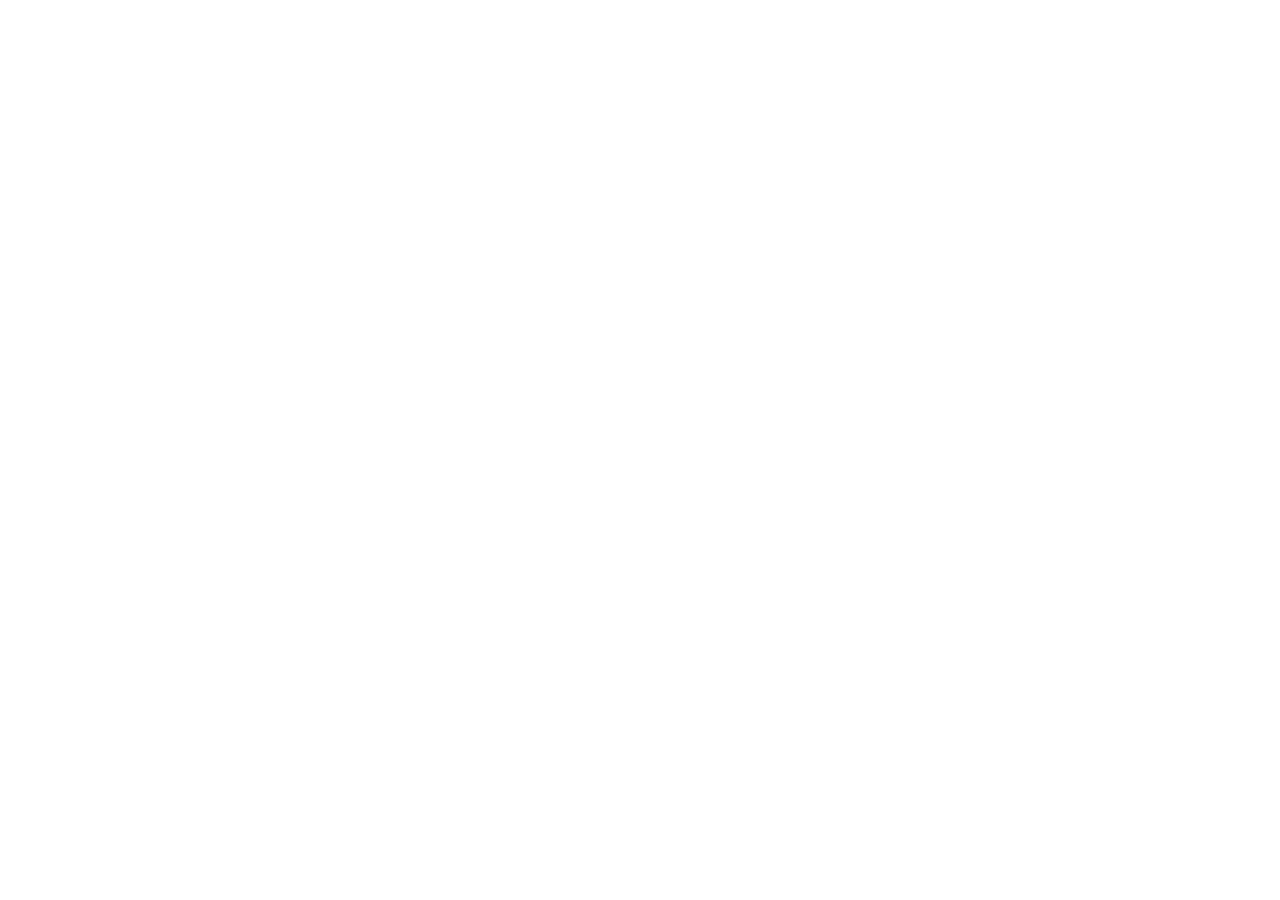
==== News_Application/index.html @ 3f67641e "Create a project" ====
<!DOCTYPE html>
<html lang="en">

<head>
    <meta charset="UTF-8">
    <meta name="viewport" content="width=device-width, initial-scale=1.0">
    <title>News Application</title>
    <link rel="stylesheet" href="style.css">
</head>

<body>

    <script src="app.js"></script>
</body>

</html>
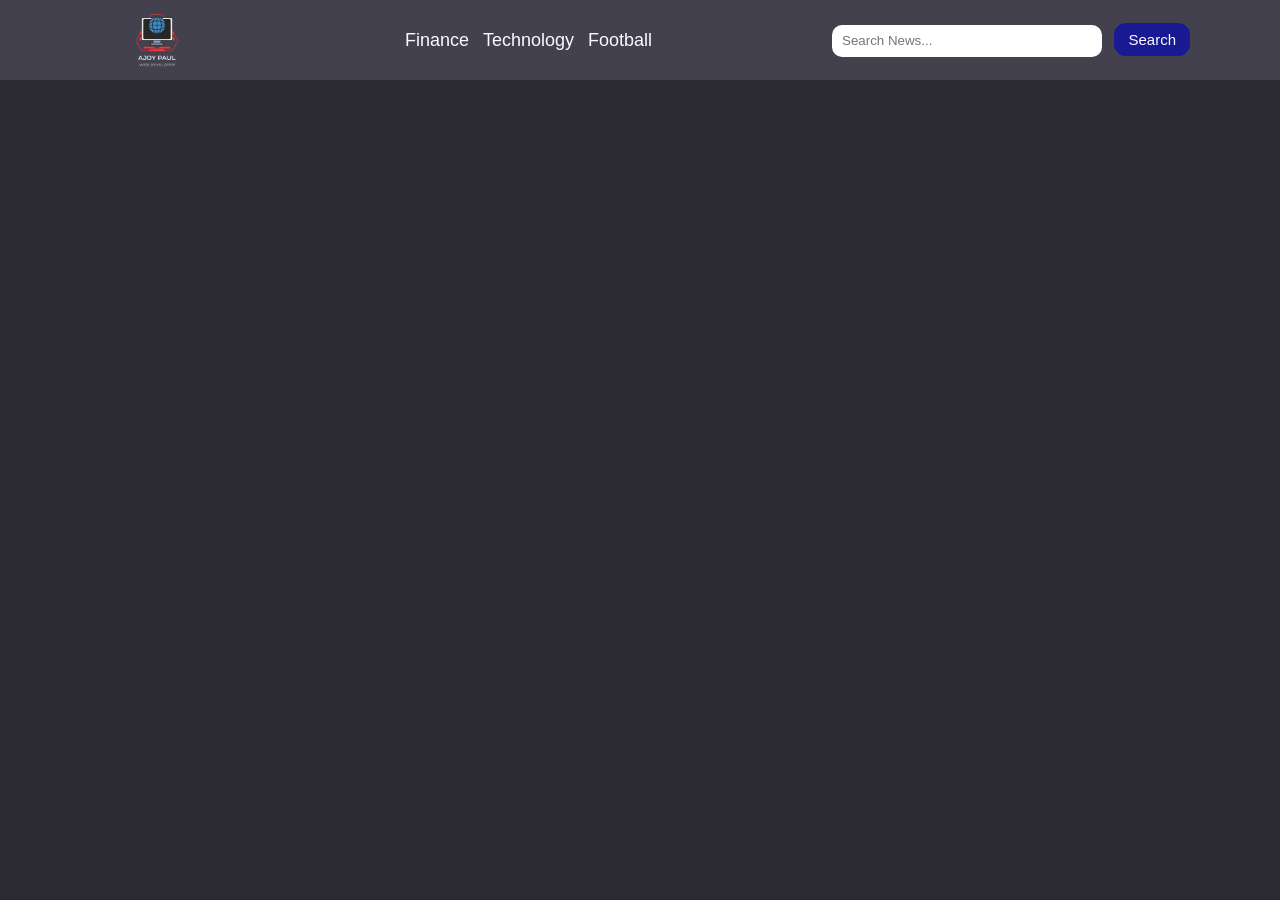
==== commit eb482f8e: "Create the Navbar of the application" ====
--- a/News_Application/index.html
+++ b/News_Application/index.html
@@ -9,6 +9,27 @@
 </head>
 
 <body>
+    <header>
+        <nav class="navbar">
+            <div class="logo">
+                <a href="#">
+                    <img src="Web-logo-removebg-preview.png" alt="logo">
+                </a>
+            </div>
+            <div>
+                <ul class="nav-items">
+                    <li class="nav-topic">Finance</li>
+                    <li class="nav-topic">Technology</li>
+                    <li class="nav-topic">Football</li>
+                </ul>
+            </div>
+            <div class="search">
+                <input type="text" placeholder="Search News..." class="input-search" />
+                <button>Search</button>
+            </div>
+        </nav>
+
+    </header>
 
     <script src="app.js"></script>
 </body>
--- a/News_Application/style.css
+++ b/News_Application/style.css
@@ -0,0 +1,69 @@
+* {
+  margin: 0;
+  padding: 0;
+  box-sizing: border-box;
+}
+
+@import url("https://fonts.googleapis.com/css2?family=Montserrat:ital,wght@0,100..900;1,100..900&display=swap");
+
+:root {
+  --primary-background-color: rgb(43, 42, 51);
+  --secondary-background-color: rgba(66, 65, 77, 1);
+  --primary-text-color: rgba(251, 251, 254, 1);
+  --button-color: rgb(25, 25, 148);
+}
+
+body {
+  background-color: var(--primary-background-color);
+  color: var(--primary-text-color);
+  font-family: "Montserrat", sans-serif;
+}
+
+.navbar {
+  height: 80px;
+  display: flex;
+  align-items: center;
+  justify-content: space-around;
+  background-color: var(--secondary-background-color);
+}
+
+.logo img {
+  height: 90px;
+  aspect-ratio: 3/2;
+  object-fit: contain;
+}
+
+a {
+  text-decoration: none;
+}
+
+.navbar ul {
+  list-style: none;
+}
+
+.nav-items {
+  display: flex;
+  align-items: center;
+  justify-content: center;
+  gap: 14px;
+  font-size: 18px;
+}
+
+.search input {
+  height: 32px;
+  width: 270px;
+  border: none;
+  border-radius: 10px;
+  padding: 0 10px;
+  outline: none;
+}
+
+.search button {
+  padding: 8px 14px;
+  font-size: 15px;
+  margin-left: 8px;
+  border-radius: 12px;
+  border: none;
+  background-color: var(--button-color);
+  color: var(--primary-text-color);
+}
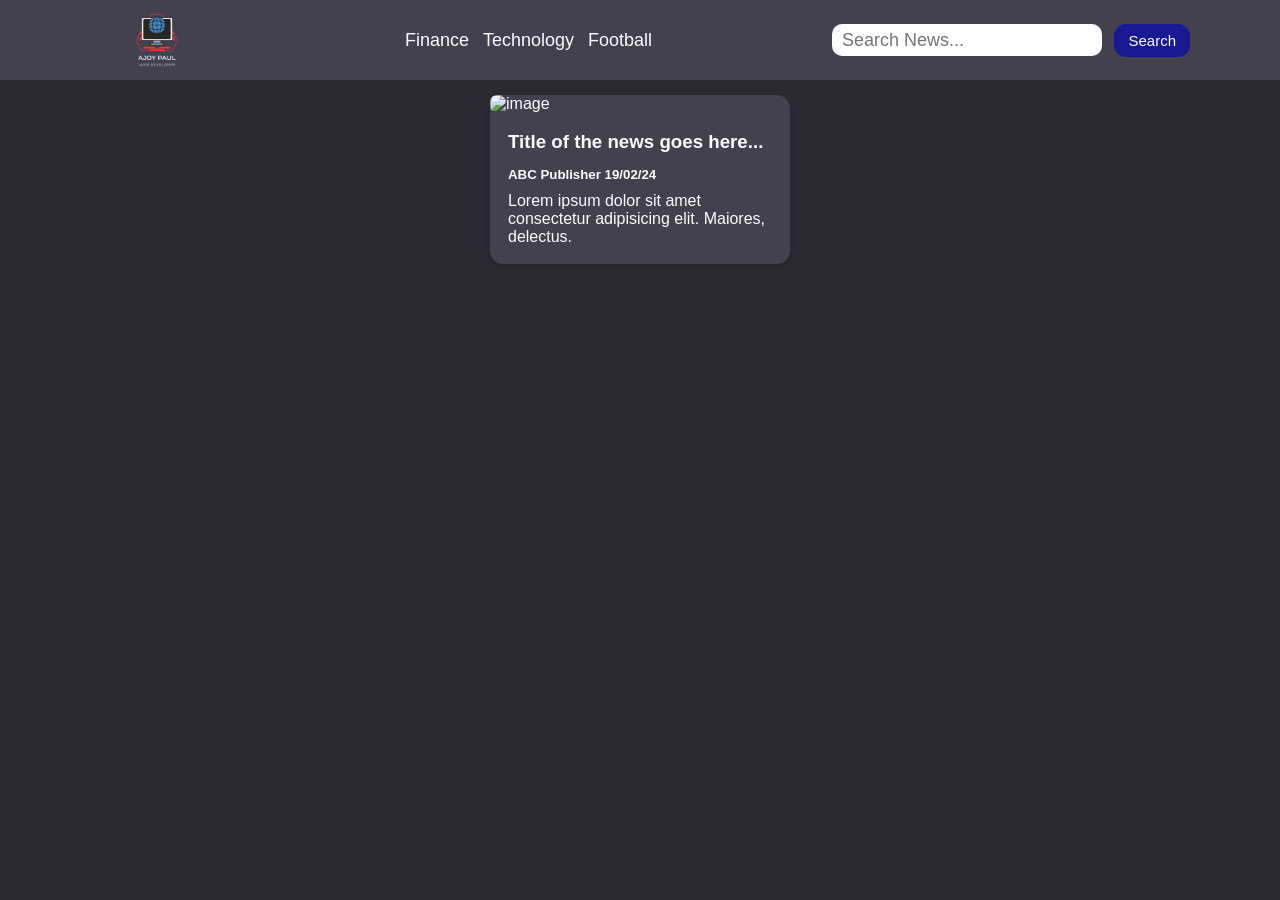
==== commit fff11e3e: "Create the article box" ====
--- a/News_Application/index.html
+++ b/News_Application/index.html
@@ -25,11 +25,25 @@
             </div>
             <div class="search">
                 <input type="text" placeholder="Search News..." class="input-search" />
-                <button>Search</button>
+                <button id="btn">Search</button>
             </div>
         </nav>
+    </header>
+    <main>
+        <div class="cards-container">
+            <div class="card-item">
+                <div class="card-header">
+                    <img src="https://cimage.se/image/example/kodim13.png?h=150" alt="image">
+                </div>
+                <div class="description">
+                    <h3>Title of the news goes here...</h3>
+                    <h5 class="publisher">ABC Publisher 19/02/24</h5>
+                    <p>Lorem ipsum dolor sit amet consectetur adipisicing elit. Maiores, delectus.</p>
+                </div>
+            </div>
+        </div>
 
-    </header>
+    </main>
 
     <script src="app.js"></script>
 </body>
--- a/News_Application/style.css
+++ b/News_Application/style.css
@@ -25,6 +25,11 @@
   align-items: center;
   justify-content: space-around;
   background-color: var(--secondary-background-color);
+  position: fixed;
+  top: 0;
+  right: 0;
+  width: 100%;
+  z-index: 99;
 }
 
 .logo img {
@@ -56,6 +61,11 @@
   border-radius: 10px;
   padding: 0 10px;
   outline: none;
+  font-family: "Montserrat", sans-serif;
+}
+
+.search input {
+  font-size: 18px;
 }
 
 .search button {
@@ -66,4 +76,57 @@
   border: none;
   background-color: var(--button-color);
   color: var(--primary-text-color);
+  font-family: "Montserrat", sans-serif;
+  cursor: pointer;
 }
+
+button:hover {
+  background-color: rgb(64, 64, 182);
+}
+
+.cards-container {
+  display: flex;
+  flex-wrap: wrap;
+  align-items: center;
+  justify-content: space-around;
+  margin-top: 95px;
+  margin-inline: 195px;
+}
+
+.card-item {
+  background: var(--secondary-background-color);
+  border-radius: 13px;
+  box-shadow: 0 2px 6px rgba(0, 0, 0, 0.15);
+  display: flex;
+  flex-direction: column;
+  position: relative;
+  max-width: 300px;
+  max-height: 600px;
+  box-shadow: 0 2px 6px rgba(0, 0, 0, 0.15);
+  margin-bottom: 17px;
+  transition: all 0.3s ease;
+}
+
+.card-item :hover {
+  transform: translateY(1px);
+  box-shadow: 0 0px 2px rgba(0, 0, 0, 0.6);
+  background-color: rgb(99, 102, 112);
+}
+
+.card-header img {
+  height: 150px;
+  width: 100%;
+  object-fit: cover;
+  border-radius: 7px;
+}
+.description {
+  padding: 18px;
+}
+
+.description h3 {
+  margin-bottom: 14px;
+}
+
+.publisher {
+  margin-bottom: 10px;
+}
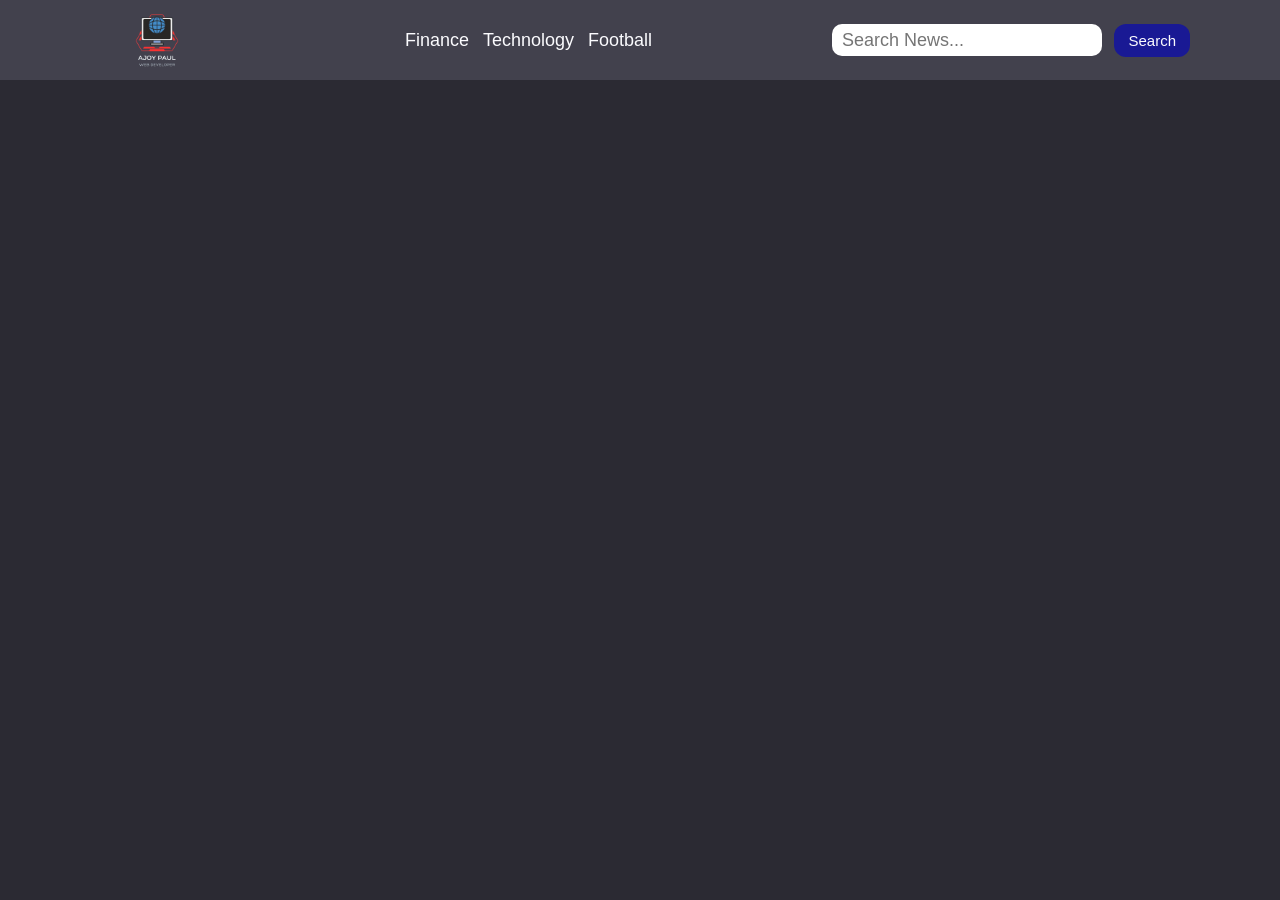
==== commit a9d15aaf: "Fetch the news to the page" ====
--- a/News_Application/index.html
+++ b/News_Application/index.html
@@ -30,22 +30,26 @@
         </nav>
     </header>
     <main>
-        <div class="cards-container">
-            <div class="card-item">
-                <div class="card-header">
-                    <img src="https://cimage.se/image/example/kodim13.png?h=150" alt="image">
-                </div>
-                <div class="description">
-                    <h3>Title of the news goes here...</h3>
-                    <h5 class="publisher">ABC Publisher 19/02/24</h5>
-                    <p>Lorem ipsum dolor sit amet consectetur adipisicing elit. Maiores, delectus.</p>
-                </div>
-            </div>
+        <div class="cards-container" id="cards-box">
+
         </div>
 
     </main>
 
-    <script src="app.js"></script>
+    <template id="card-template">
+        <div class="card-item">
+            <div class="card-header">
+                <img id="news-img" src="https://cimage.se/image/example/kodim13.png?h=150" alt="image">
+            </div>
+            <div class="description">
+                <h3 id="title">Title of the news goes here...</h3>
+                <h5 class="publisher">ABC Publisher 19/02/24</h5>
+                <p id="article">Lorem ipsum dolor sit amet consectetur adipisicing elit. Maiores, delectus.</p>
+            </div>
+        </div>
+    </template>
+
+    <script type="module" src="app.js"></script>
 </body>
 
 </html>
--- a/News_Application/style.css
+++ b/News_Application/style.css
@@ -99,7 +99,7 @@
   box-shadow: 0 2px 6px rgba(0, 0, 0, 0.15);
   display: flex;
   flex-direction: column;
-  position: relative;
+  /* position: relative; */
   max-width: 300px;
   max-height: 600px;
   box-shadow: 0 2px 6px rgba(0, 0, 0, 0.15);
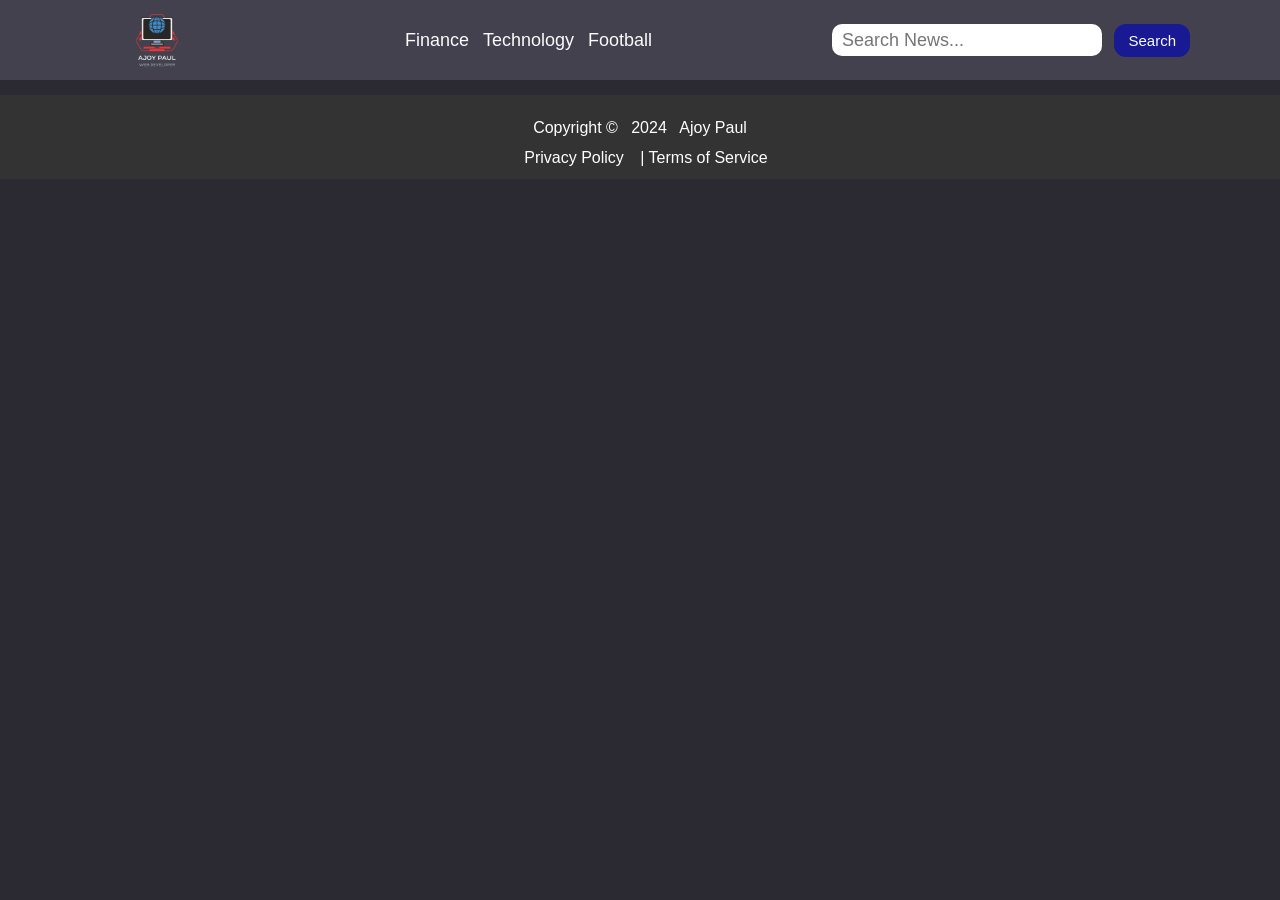
==== commit 72e7c3f0: "Add footer to the interface and Readme file to the project" ====
--- a/News_Application/index.html
+++ b/News_Application/index.html
@@ -12,19 +12,19 @@
     <header>
         <nav class="navbar">
             <div class="logo">
-                <a href="#">
+                <a href="#" onclick="loadPage()">
                     <img src="Web-logo-removebg-preview.png" alt="logo">
                 </a>
             </div>
             <div>
                 <ul class="nav-items">
-                    <li class="nav-topic">Finance</li>
-                    <li class="nav-topic">Technology</li>
-                    <li class="nav-topic">Football</li>
+                    <li class="nav-topic" id="finance" onclick="changeNews('finance')">Finance</li>
+                    <li class="nav-topic" id="technology" onclick="changeNews('technology')">Technology</li>
+                    <li class="nav-topic" id="football" onclick="changeNews('football')">Football</li>
                 </ul>
             </div>
             <div class="search">
-                <input type="text" placeholder="Search News..." class="input-search" />
+                <input id="search-txt" type="text" placeholder="Search News..." class="input-search" />
                 <button id="btn">Search</button>
             </div>
         </nav>
@@ -48,7 +48,10 @@
             </div>
         </div>
     </template>
-
+    <footer>
+        <p>Copyright &copy; &nbsp; 2024 &nbsp; Ajoy Paul</p>
+        <p><a href="#">Privacy Policy</a> | <a href="#">Terms of Service</a></p>
+    </footer>
     <script type="module" src="app.js"></script>
 </body>
 
--- a/News_Application/style.css
+++ b/News_Application/style.css
@@ -99,9 +99,9 @@
   box-shadow: 0 2px 6px rgba(0, 0, 0, 0.15);
   display: flex;
   flex-direction: column;
-  /* position: relative; */
   max-width: 300px;
-  max-height: 600px;
+  max-height: 350px;
+  overflow: hidden;
   box-shadow: 0 2px 6px rgba(0, 0, 0, 0.15);
   margin-bottom: 17px;
   transition: all 0.3s ease;
@@ -130,3 +130,28 @@
 .publisher {
   margin-bottom: 10px;
 }
+
+.active {
+  color: rgb(140, 140, 237);
+}
+
+footer {
+  background-color: #333;
+  color: #fff;
+  text-align: center;
+  width: 100%;
+  padding: 12px;
+}
+
+footer :first-child {
+  padding: 12px;
+}
+
+footer a {
+  color: #fff;
+  text-decoration: none;
+}
+
+footer a:hover {
+  color: #ddd;
+}
